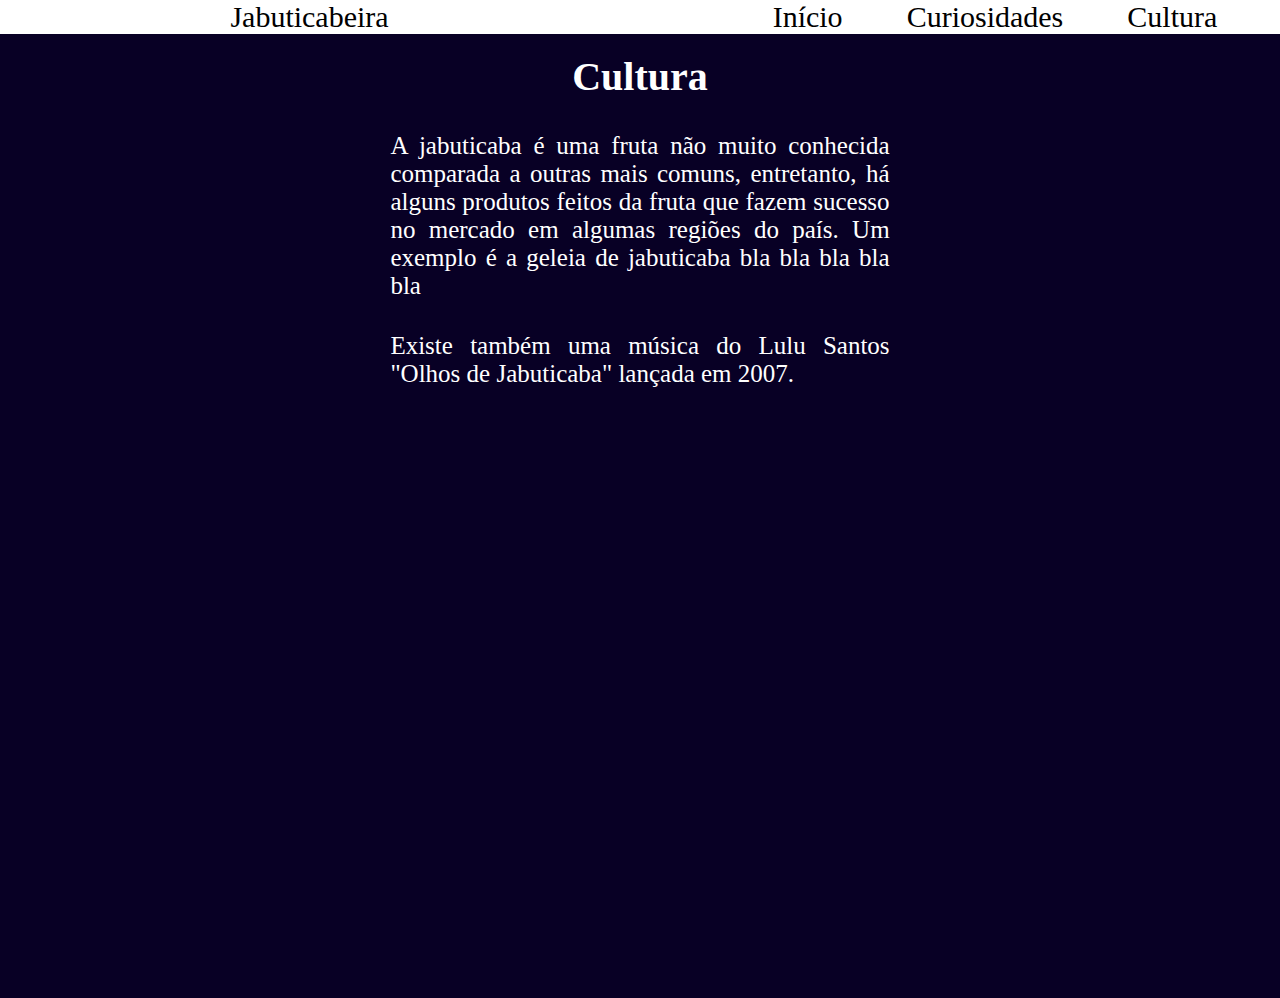
==== assets/main/cultura.html @ b640ebea "nav, font and more design changes" ====
<!DOCTYPE html>
<html lang="pt-BR">
<head>
    <meta charset="UTF-8">
    <meta http-equiv="X-UA-Compatible" content="IE=edge">
    <meta name="viewport" content="width=device-width, initial-scale=1.0">
    <link rel="stylesheet" href="index.css">
    <title>Jabuticabeira</title>
</head>
<body>
    <header class="header">
        <nav class="navigation">
            <ul class="nav-menu">
                <a class="main-nav-item">Jabuticabeira</a>
                <li class="nav-item"><a class="nav-item-a" href="index.html">Início</a></li>
                <li class="nav-item"><a class="nav-item-a" href="curiosidades.html">Curiosidades</a></li>
                <li class="nav-item"><a class="nav-item-a" href="cultura.html">Cultura</a></li>
                <li class="nav-item"><a class="nav-item-a" href="quiz.html">Quiz</a></li>
            </ul>
        </nav>
    </header>
    <main>
        <h1 class="main-title">Cultura</h1>
        <section class="container">
            <div class="child">
                <p class="text">
                    A jabuticaba é uma fruta não muito conhecida comparada a outras mais comuns, entretanto, há alguns produtos feitos da fruta que fazem sucesso no mercado em algumas regiões do país.
                    Um exemplo é a geleia de jabuticaba bla bla bla bla bla 
                </p>
                <p class="text">
                    Existe também uma música do Lulu Santos "Olhos de Jabuticaba" lançada em 2007.
                </p>
            </div>
        </section>
    </main>
---- assets/main/index.css ----
* {
    padding: 0;
    margin: 0;
    font-family: cursive;
}

body {
    background-color: #080025;
}

img {
    max-width: 80%;
    height: auto;
}

.nav-menu {
    display: flex;
    text-decoration: none;
    background-color: #fff;
    gap: 4rem;
    list-style: none;
}

.main-nav-item {
    text-decoration: none;
    color: #000;
    font-size: 30px;
    margin-right: 20rem;
    margin-left: 18%;
}

.nav-item-a {
    text-decoration: none;
    color: #000;
    font-size: 30px;
    justify-content: center;
}

.nav-item-a:hover {
    cursor: pointer;
    transition: 0.5s;
    color: royalblue;
}

.main-title {
    margin-bottom: 1rem;
    color: #ffffff;
}

.main-title {
    font-size: 40px;
    margin-top: 1.5%;
    text-align: center;
}

h2 {
    text-align: center;
    margin-bottom: 2rem;
    font-size: 30px;
    color: #fff;
}

.child {
    padding: 1rem;
}

.text {
    font-size: 25px;
    text-align: justify;
    margin-bottom: 2rem;
}

.container {
    display: flex;
    flex-direction: row;
    flex-wrap: wrap;
    justify-content: center;
}

.child {
    width: 39%;
    height: 850px;
    color: #fff;
}
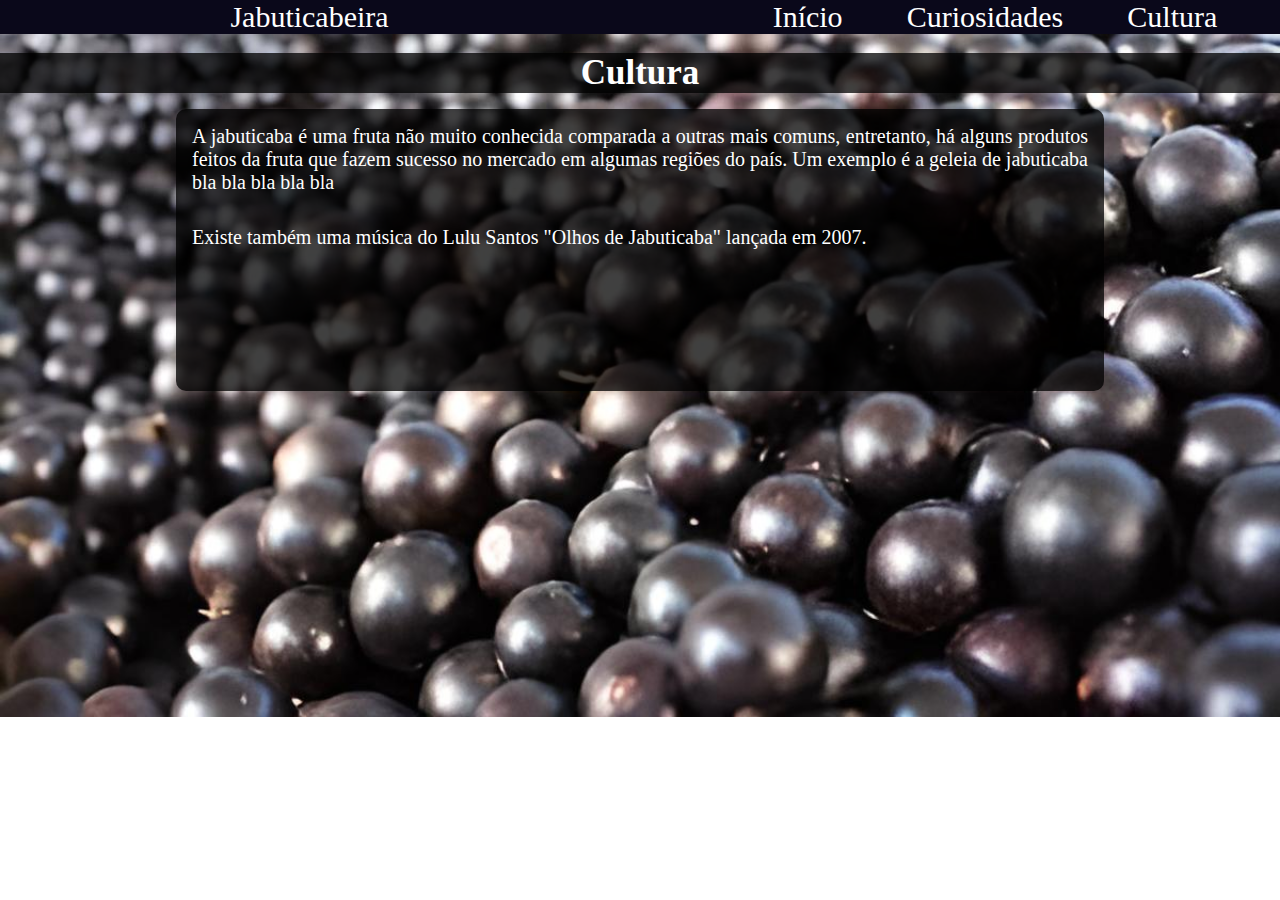
==== commit 3853eeee: "general changes" ====
--- a/assets/main/cultura.html
+++ b/assets/main/cultura.html
@@ -5,6 +5,7 @@
     <meta http-equiv="X-UA-Compatible" content="IE=edge">
     <meta name="viewport" content="width=device-width, initial-scale=1.0">
     <link rel="stylesheet" href="index.css">
+    <link rel="icon" href="img/icon-aba1.jpg">
     <title>Jabuticabeira</title>
 </head>
 <body>
@@ -22,7 +23,7 @@
     <main>
         <h1 class="main-title">Cultura</h1>
         <section class="container">
-            <div class="child">
+            <div class="child1">
                 <p class="text">
                     A jabuticaba é uma fruta não muito conhecida comparada a outras mais comuns, entretanto, há alguns produtos feitos da fruta que fazem sucesso no mercado em algumas regiões do país.
                     Um exemplo é a geleia de jabuticaba bla bla bla bla bla 
@@ -32,4 +33,5 @@
                 </p>
             </div>
         </section>
-    </main>+    </main>
+    </html>--- a/assets/main/index.css
+++ b/assets/main/index.css
@@ -5,25 +5,29 @@
 }
 
 body {
-    background-color: #080025;
-}
-
-img {
-    max-width: 80%;
-    height: auto;
+    background-image: url("img/img-fundo.jpg");
+    background-repeat: no-repeat;
+    background-size: cover;
 }
 
 .nav-menu {
     display: flex;
     text-decoration: none;
-    background-color: #fff;
+    background-color: #0a081a;
     gap: 4rem;
     list-style: none;
 }
 
+.menu-item {
+    text-decoration: none;
+    color: #fff;
+    font-size: 20px;
+    margin-left: 10rem;
+}
+
 .main-nav-item {
     text-decoration: none;
-    color: #000;
+    color: #fff;
     font-size: 30px;
     margin-right: 20rem;
     margin-left: 18%;
@@ -31,7 +35,7 @@
 
 .nav-item-a {
     text-decoration: none;
-    color: #000;
+    color: #fff;
     font-size: 30px;
     justify-content: center;
 }
@@ -39,18 +43,16 @@
 .nav-item-a:hover {
     cursor: pointer;
     transition: 0.5s;
-    color: royalblue;
-}
-
-.main-title {
-    margin-bottom: 1rem;
-    color: #ffffff;
+    color: grey;
 }
 
 .main-title {
     font-size: 40px;
     margin-top: 1.5%;
     text-align: center;
+    margin-bottom: 1rem;
+    color: #fff;
+    background-color: rgb(0, 0, 0, 0.75);
 }
 
 h2 {
@@ -58,10 +60,6 @@
     margin-bottom: 2rem;
     font-size: 30px;
     color: #fff;
-}
-
-.child {
-    padding: 1rem;
 }
 
 .text {
@@ -77,8 +75,74 @@
     justify-content: center;
 }
 
-.child {
-    width: 39%;
-    height: 850px;
+.child1 {
+    width: 70%;
+    height: 250px;
     color: #fff;
-}+    background-color: rgb(0, 0, 0, 0.75);
+    border-radius: 10px;
+    padding: 1rem;
+    margin-bottom: 1rem;
+}
+
+.child2 {
+    width: 70%;
+    height: 460px;
+    color: #fff;
+    background-color: rgba(0, 0, 0, 0.75);
+    border-radius: 10px;
+    padding: 1rem;
+    margin-bottom: 1rem;
+}
+
+.img {
+    width: 340px;
+    height: 224px;
+    justify-content: center;
+}
+
+@media (max-width: 1300px) {
+    .child {
+        width: 80%;
+        height: auto;
+    }
+    .img {
+        width: 48%;
+        margin-top: none;
+    }
+    .text {
+        font-size: 20px;
+    }
+    .main-title{
+        font-size: 35px;
+    }
+}
+
+@media (max-width: 700px) {
+    .child {
+        width: 80%;
+        height: auto;
+    }
+    .img {
+        width: 48%;
+        margin-top: none;
+    }
+    .text {
+        font-size: 15px;
+    }
+    .main-title{
+        font-size: 30px;
+    }
+}
+
+.footer {
+    position: fixed;
+    width: 100%;
+    text-align: justify;
+    background-color: rgba(0, 0, 0, 0.75);
+    color: #fff;
+    font-size: 20px;
+    height: 50px;
+    padding: 1rem;
+}
+
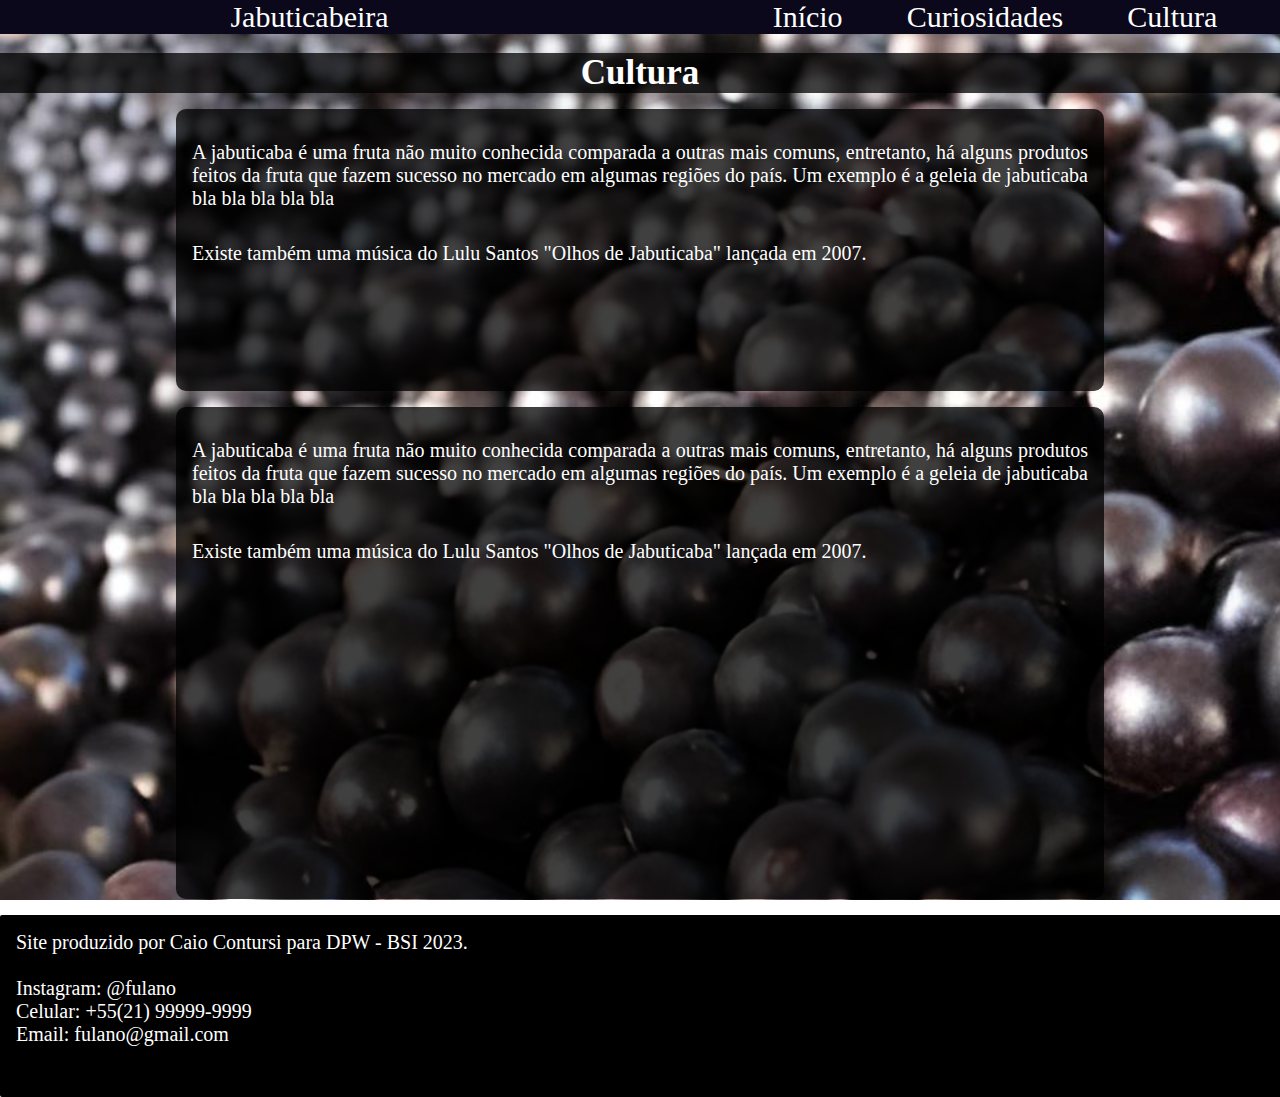
==== commit 9ace1342: "table, footer, background and other changes" ====
--- a/assets/main/cultura.html
+++ b/assets/main/cultura.html
@@ -32,6 +32,21 @@
                     Existe também uma música do Lulu Santos "Olhos de Jabuticaba" lançada em 2007.
                 </p>
             </div>
+            <div class="child2">
+                <p class="text">
+                    A jabuticaba é uma fruta não muito conhecida comparada a outras mais comuns, entretanto, há alguns produtos feitos da fruta que fazem sucesso no mercado em algumas regiões do país.
+                    Um exemplo é a geleia de jabuticaba bla bla bla bla bla 
+                </p>
+                <p class="text">
+                    Existe também uma música do Lulu Santos "Olhos de Jabuticaba" lançada em 2007.
+                </p>
+            </div>
         </section>
     </main>
+    <footer class="footer">
+        Site produzido por Caio Contursi para DPW - BSI 2023.<br><br>  
+        Instagram: @fulano <br>
+        Celular: +55(21) 99999-9999 <br>
+        Email: fulano@gmail.com
+    </footer>
     </html>--- a/assets/main/index.css
+++ b/assets/main/index.css
@@ -4,10 +4,11 @@
     font-family: cursive;
 }
 
-body {
+html, body {
     background-image: url("img/img-fundo.jpg");
     background-repeat: no-repeat;
     background-size: cover;
+    height: 100%; 
 }
 
 .nav-menu {
@@ -66,6 +67,7 @@
     font-size: 25px;
     text-align: justify;
     margin-bottom: 2rem;
+    margin-top: 1rem;
 }
 
 .container {
@@ -86,6 +88,26 @@
 }
 
 .child2 {
+    width: 70%;
+    height: 460px;
+    color: #fff;
+    background-color: rgba(0, 0, 0, 0.75);
+    border-radius: 10px;
+    padding: 1rem;
+    margin-bottom: 1rem;
+}
+
+.child3 {
+    width: 70%;
+    height: 460px;
+    color: #fff;
+    background-color: rgba(0, 0, 0, 0.75);
+    border-radius: 10px;
+    padding: 1rem;
+    margin-bottom: 1rem;
+}
+
+.child4 {
     width: 70%;
     height: 460px;
     color: #fff;
@@ -136,13 +158,18 @@
 }
 
 .footer {
-    position: fixed;
-    width: 100%;
+    width: 98.2%;
     text-align: justify;
-    background-color: rgba(0, 0, 0, 0.75);
+    background-color: rgba(0, 0, 0, 1);
     color: #fff;
     font-size: 20px;
-    height: 50px;
+    height: 150px;
     padding: 1rem;
+    border-radius: 2px;
 }
 
+.ul-imgs {
+    display: flex;
+    justify-content: space-around;
+}
+
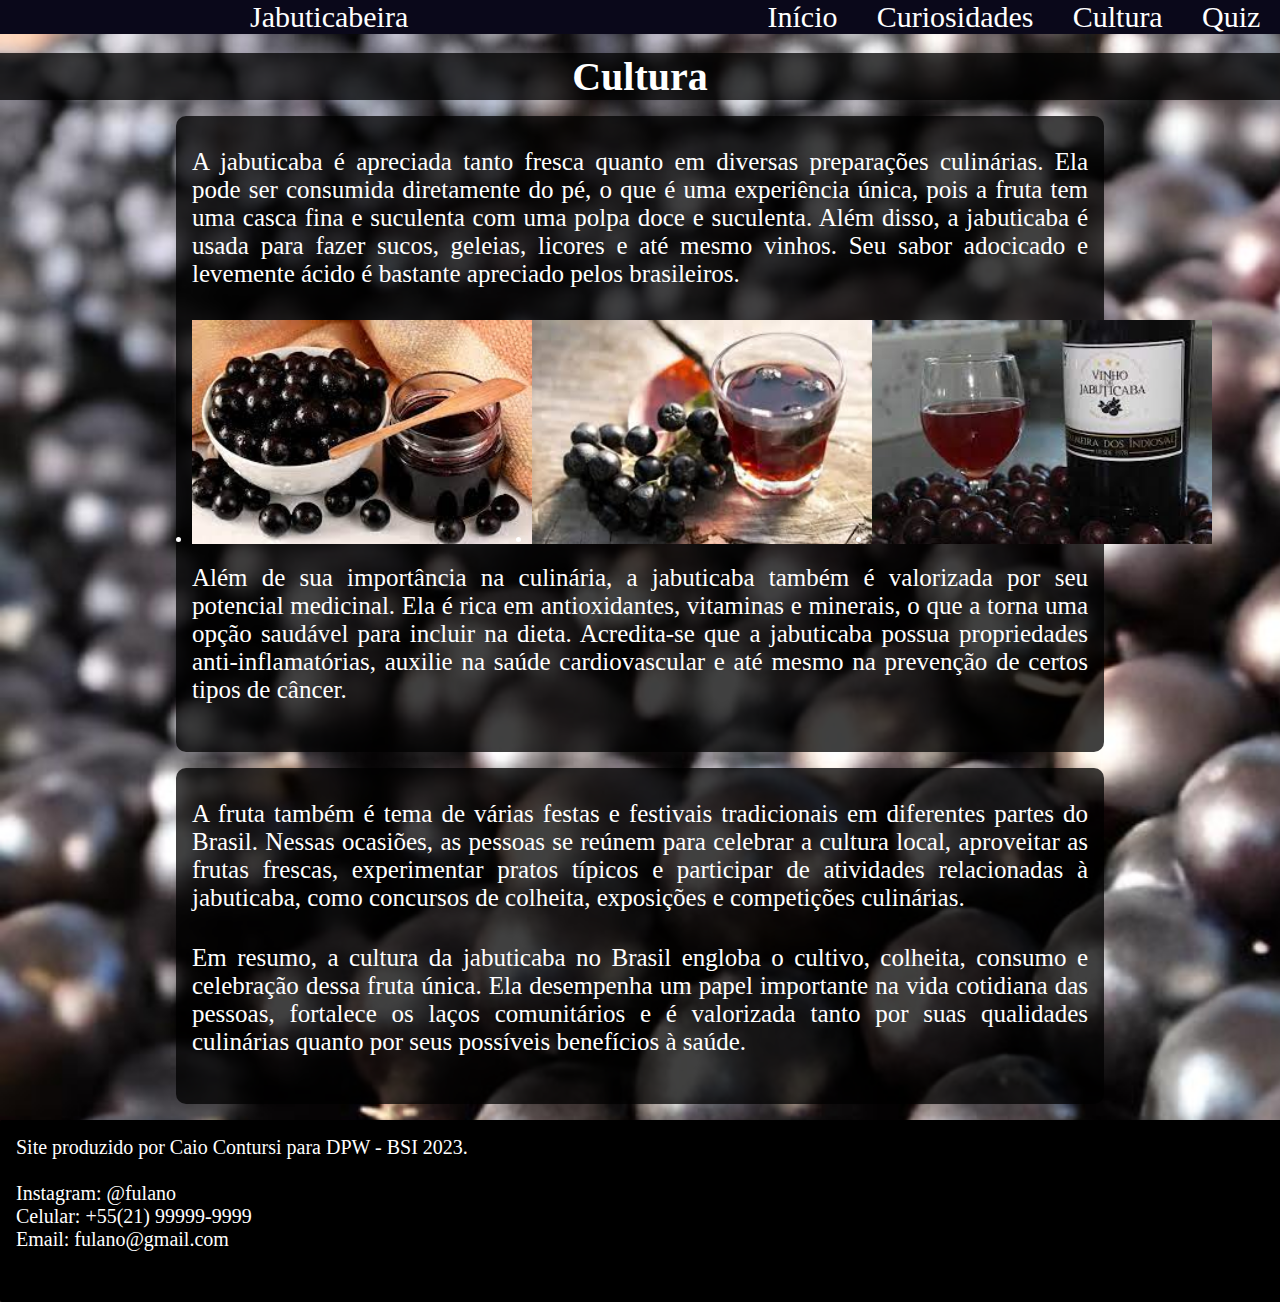
==== commit cea80cb5: "general changes, cultura page" ====
--- a/assets/main/cultura.html
+++ b/assets/main/cultura.html
@@ -25,20 +25,23 @@
         <section class="container">
             <div class="child1">
                 <p class="text">
-                    A jabuticaba é uma fruta não muito conhecida comparada a outras mais comuns, entretanto, há alguns produtos feitos da fruta que fazem sucesso no mercado em algumas regiões do país.
-                    Um exemplo é a geleia de jabuticaba bla bla bla bla bla 
+                    A jabuticaba é apreciada tanto fresca quanto em diversas preparações culinárias. Ela pode ser consumida diretamente do pé, o que é uma experiência única, pois a fruta tem uma casca fina e suculenta com uma polpa doce e suculenta. Além disso, a jabuticaba é usada para fazer sucos, geleias, licores e até mesmo vinhos. Seu sabor adocicado e levemente ácido é bastante apreciado pelos brasileiros.
                 </p>
+                <ul class="ul-imgs">
+                    <li class="list-item"><img class="img" src="img/img1-cultura.jpg" alt="geleia de jabuticaba"></li>
+                    <li class="list-item"><img class="img" src="img/img2-cultura.jpg" alt="licor de jabuticaba"></li>
+                    <li class="list-item"><img class="img" src="img/img3-cultura.jpg" alt="vinho de jabuticaba"></li>
+                </ul>
                 <p class="text">
-                    Existe também uma música do Lulu Santos "Olhos de Jabuticaba" lançada em 2007.
+                    Além de sua importância na culinária, a jabuticaba também é valorizada por seu potencial medicinal. Ela é rica em antioxidantes, vitaminas e minerais, o que a torna uma opção saudável para incluir na dieta. Acredita-se que a jabuticaba possua propriedades anti-inflamatórias, auxilie na saúde cardiovascular e até mesmo na prevenção de certos tipos de câncer.
                 </p>
             </div>
             <div class="child2">
                 <p class="text">
-                    A jabuticaba é uma fruta não muito conhecida comparada a outras mais comuns, entretanto, há alguns produtos feitos da fruta que fazem sucesso no mercado em algumas regiões do país.
-                    Um exemplo é a geleia de jabuticaba bla bla bla bla bla 
+                    A fruta também é tema de várias festas e festivais tradicionais em diferentes partes do Brasil. Nessas ocasiões, as pessoas se reúnem para celebrar a cultura local, aproveitar as frutas frescas, experimentar pratos típicos e participar de atividades relacionadas à jabuticaba, como concursos de colheita, exposições e competições culinárias.
                 </p>
                 <p class="text">
-                    Existe também uma música do Lulu Santos "Olhos de Jabuticaba" lançada em 2007.
+                    Em resumo, a cultura da jabuticaba no Brasil engloba o cultivo, colheita, consumo e celebração dessa fruta única. Ela desempenha um papel importante na vida cotidiana das pessoas, fortalece os laços comunitários e é valorizada tanto por suas qualidades culinárias quanto por seus possíveis benefícios à saúde.
                 </p>
             </div>
         </section>
--- a/assets/main/index.css
+++ b/assets/main/index.css
@@ -8,14 +8,13 @@
     background-image: url("img/img-fundo.jpg");
     background-repeat: no-repeat;
     background-size: cover;
-    height: 100%; 
+    height: auto; 
 }
 
 .nav-menu {
     display: flex;
-    text-decoration: none;
     background-color: #0a081a;
-    gap: 4rem;
+    justify-content: space-around;
     list-style: none;
 }
 
@@ -27,7 +26,6 @@
 }
 
 .main-nav-item {
-    text-decoration: none;
     color: #fff;
     font-size: 30px;
     margin-right: 20rem;
@@ -72,46 +70,15 @@
 
 .container {
     display: flex;
-    flex-direction: row;
     flex-wrap: wrap;
     justify-content: center;
 }
 
-.child1 {
+.child1, .child2, .child3, .child4 {
     width: 70%;
-    height: 250px;
+    height: auto;
     color: #fff;
     background-color: rgb(0, 0, 0, 0.75);
-    border-radius: 10px;
-    padding: 1rem;
-    margin-bottom: 1rem;
-}
-
-.child2 {
-    width: 70%;
-    height: 460px;
-    color: #fff;
-    background-color: rgba(0, 0, 0, 0.75);
-    border-radius: 10px;
-    padding: 1rem;
-    margin-bottom: 1rem;
-}
-
-.child3 {
-    width: 70%;
-    height: 460px;
-    color: #fff;
-    background-color: rgba(0, 0, 0, 0.75);
-    border-radius: 10px;
-    padding: 1rem;
-    margin-bottom: 1rem;
-}
-
-.child4 {
-    width: 70%;
-    height: 460px;
-    color: #fff;
-    background-color: rgba(0, 0, 0, 0.75);
     border-radius: 10px;
     padding: 1rem;
     margin-bottom: 1rem;
@@ -120,41 +87,6 @@
 .img {
     width: 340px;
     height: 224px;
-    justify-content: center;
-}
-
-@media (max-width: 1300px) {
-    .child {
-        width: 80%;
-        height: auto;
-    }
-    .img {
-        width: 48%;
-        margin-top: none;
-    }
-    .text {
-        font-size: 20px;
-    }
-    .main-title{
-        font-size: 35px;
-    }
-}
-
-@media (max-width: 700px) {
-    .child {
-        width: 80%;
-        height: auto;
-    }
-    .img {
-        width: 48%;
-        margin-top: none;
-    }
-    .text {
-        font-size: 15px;
-    }
-    .main-title{
-        font-size: 30px;
-    }
 }
 
 .footer {
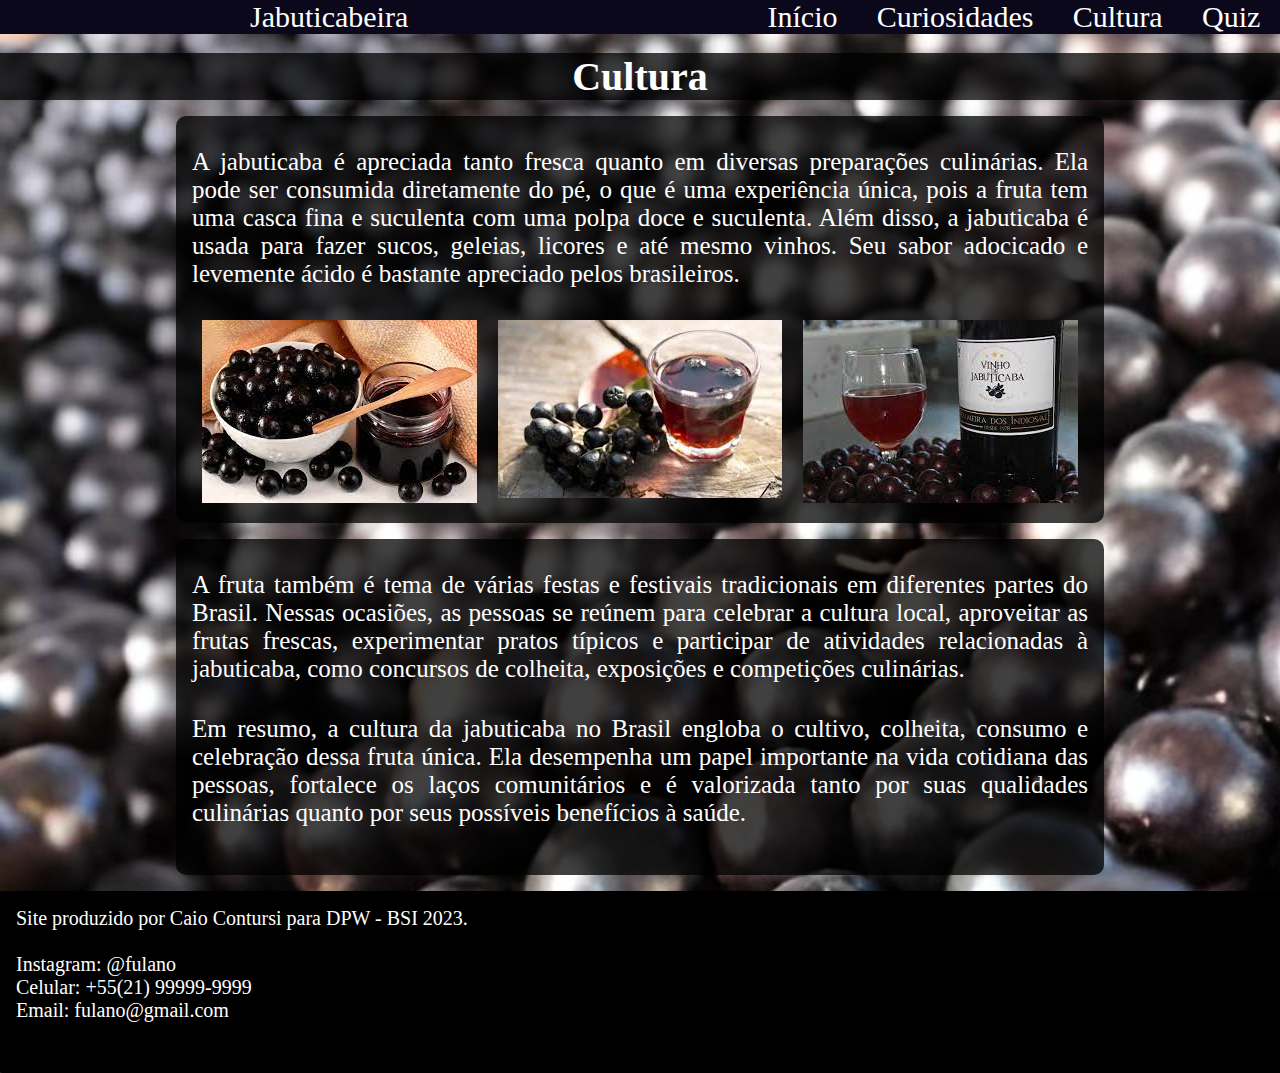
==== commit 9a65af90: "quiz, media query and more" ====
--- a/assets/main/cultura.html
+++ b/assets/main/cultura.html
@@ -32,9 +32,6 @@
                     <li class="list-item"><img class="img" src="img/img2-cultura.jpg" alt="licor de jabuticaba"></li>
                     <li class="list-item"><img class="img" src="img/img3-cultura.jpg" alt="vinho de jabuticaba"></li>
                 </ul>
-                <p class="text">
-                    Além de sua importância na culinária, a jabuticaba também é valorizada por seu potencial medicinal. Ela é rica em antioxidantes, vitaminas e minerais, o que a torna uma opção saudável para incluir na dieta. Acredita-se que a jabuticaba possua propriedades anti-inflamatórias, auxilie na saúde cardiovascular e até mesmo na prevenção de certos tipos de câncer.
-                </p>
             </div>
             <div class="child2">
                 <p class="text">
--- a/assets/main/index.css
+++ b/assets/main/index.css
@@ -85,6 +85,11 @@
 }
 
 .img {
+    width: auto;
+    height: auto;
+}
+
+.img2 {
     width: 340px;
     height: 224px;
 }
@@ -103,5 +108,108 @@
 .ul-imgs {
     display: flex;
     justify-content: space-around;
-}
-
+    list-style: none;
+}
+
+.table1 {
+    border-collapse: collapse;
+    width: 100%;
+}
+
+th, td {
+    border: 5px solid white;
+    text-align: left;
+    padding: 8px;
+    border-bottom: 1px solid #ddd;
+}
+
+.question {
+    margin-bottom: 1rem;
+}
+
+.options {
+    list-style: none;
+    padding: 0;
+}
+
+.options li {
+    margin-bottom: 10px;
+}
+
+.p-quiz {
+    margin-bottom: 1rem;
+}
+
+.btn {
+    margin-top: 1rem;
+    cursor: pointer;
+    padding: 0.5rem;
+    font-size: 20px;
+    background-color:#0a081a;
+    color: #fff;
+    border: none;
+    border-radius: 8px;
+    width: 100px;
+    margin-right: 2rem;
+}
+
+.btn:hover {
+    color: #0a081a;
+    background-color: #fff;
+    transition: 0.6s;
+}
+
+@media (max-width: 1200px) {
+    .main-nav-item {
+        display: none;
+    }
+    .nav-item-a {
+        font-size: 30px;
+    }
+}
+
+@media (max-width: 900px) {
+    .nav-item-a {
+        font-size: 26px;
+    }   
+}
+
+@media (max-width: 700px) {
+    .nav-item-a {
+        font-size: 22px;
+    }
+}
+
+@media (max-width: 500px) {
+    .nav-item-a {
+        font-size: 20px;
+    }   
+}
+
+@media (max-width: 1415px) {
+    .img {
+        width: auto;
+        height: auto;
+    }
+}
+
+@media (max-width: 1160px) {
+    .img {
+        width: 200px;
+        height: 130px;
+    }
+}
+
+@media (max-width: 864px) {
+    .img {
+        width: 170px;
+        height: 100px;
+        
+    }
+}
+
+@media (max-width: 734px) {
+    .img {
+        display: none;
+    }
+}
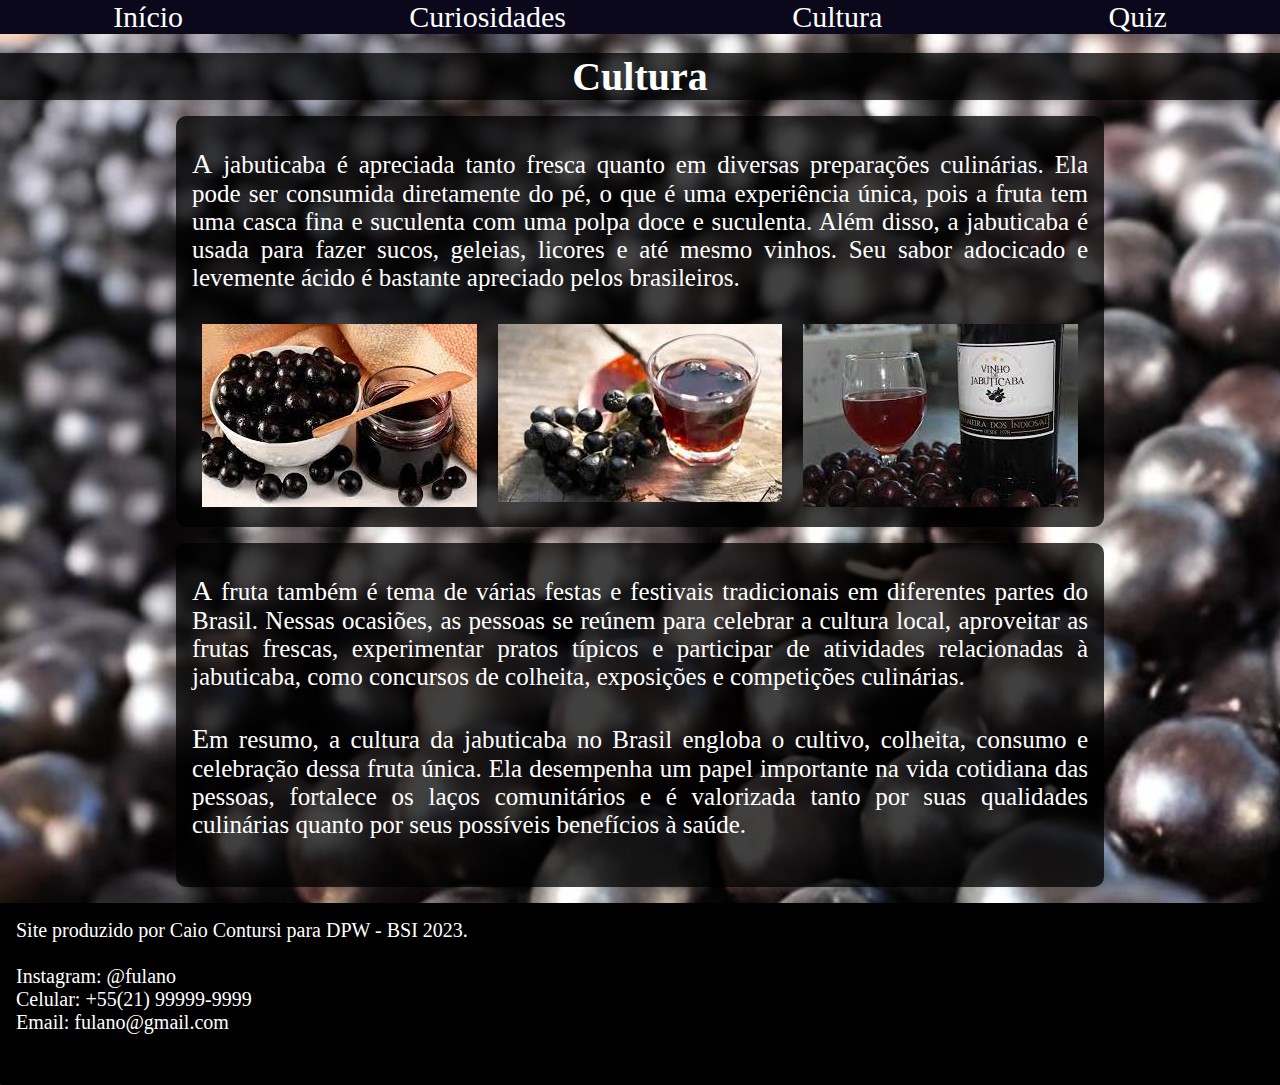
==== commit c85b3837: "general changes, almost the last commit" ====
--- a/assets/main/cultura.html
+++ b/assets/main/cultura.html
@@ -12,7 +12,6 @@
     <header class="header">
         <nav class="navigation">
             <ul class="nav-menu">
-                <a class="main-nav-item">Jabuticabeira</a>
                 <li class="nav-item"><a class="nav-item-a" href="index.html">Início</a></li>
                 <li class="nav-item"><a class="nav-item-a" href="curiosidades.html">Curiosidades</a></li>
                 <li class="nav-item"><a class="nav-item-a" href="cultura.html">Cultura</a></li>
@@ -23,6 +22,7 @@
     <main>
         <h1 class="main-title">Cultura</h1>
         <section class="container">
+            <h2 class="title-hidden">.</h2>
             <div class="child1">
                 <p class="text">
                     A jabuticaba é apreciada tanto fresca quanto em diversas preparações culinárias. Ela pode ser consumida diretamente do pé, o que é uma experiência única, pois a fruta tem uma casca fina e suculenta com uma polpa doce e suculenta. Além disso, a jabuticaba é usada para fazer sucos, geleias, licores e até mesmo vinhos. Seu sabor adocicado e levemente ácido é bastante apreciado pelos brasileiros.
--- a/assets/main/index.css
+++ b/assets/main/index.css
@@ -105,7 +105,7 @@
     border-radius: 2px;
 }
 
-.ul-imgs {
+.ul-imgs, .div-imgs {
     display: flex;
     justify-content: space-around;
     list-style: none;
@@ -117,10 +117,9 @@
 }
 
 th, td {
-    border: 5px solid white;
-    text-align: left;
+    border: 4px solid white;
+    text-align: center;
     padding: 8px;
-    border-bottom: 1px solid #ddd;
 }
 
 .question {
@@ -151,12 +150,26 @@
     border-radius: 8px;
     width: 100px;
     margin-right: 2rem;
+    text-decoration: none;
 }
 
 .btn:hover {
     color: #0a081a;
     background-color: #fff;
-    transition: 0.6s;
+    transition: 0.5s;
+}
+
+.title-hidden {
+    display: none;
+}
+
+span {
+    color: yellow;
+}
+
+/* Utilização do pseudo-elemento */
+p::first-letter {
+    font-size: 28px;
 }
 
 @media (max-width: 1200px) {
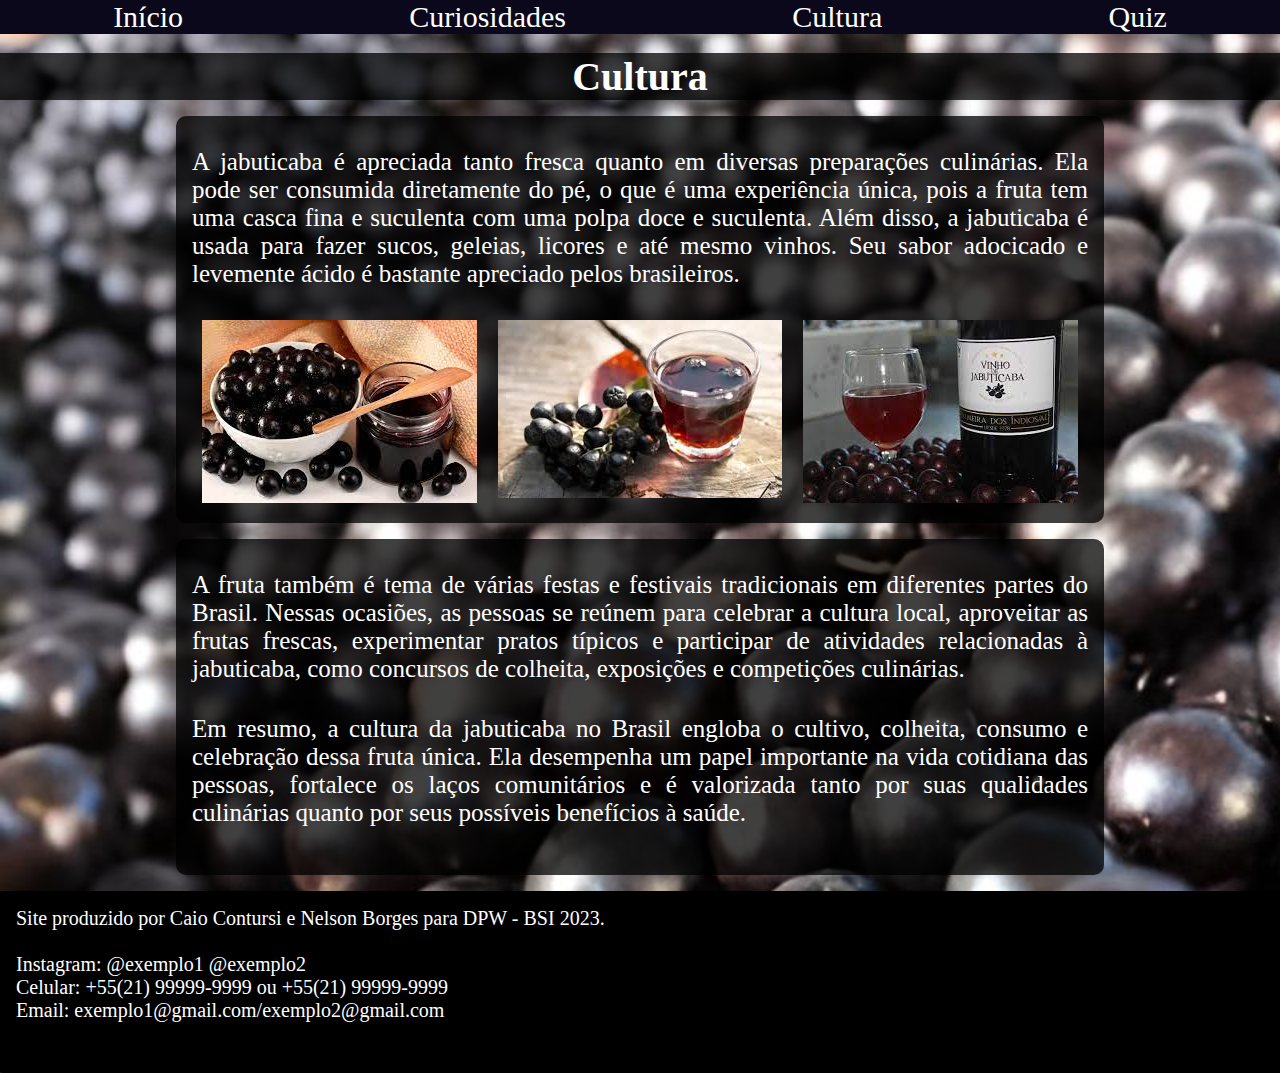
==== commit 3bcf1c12: "i think this is the final commit" ====
--- a/assets/main/cultura.html
+++ b/assets/main/cultura.html
@@ -44,9 +44,9 @@
         </section>
     </main>
     <footer class="footer">
-        Site produzido por Caio Contursi para DPW - BSI 2023.<br><br>  
-        Instagram: @fulano <br>
-        Celular: +55(21) 99999-9999 <br>
-        Email: fulano@gmail.com
+        Site produzido por Caio Contursi e Nelson Borges para DPW - BSI 2023.<br><br>  
+        Instagram: @exemplo1 @exemplo2 <br>
+        Celular: +55(21) 99999-9999 ou +55(21) 99999-9999 <br>
+        Email: exemplo1@gmail.com/exemplo2@gmail.com
     </footer>
     </html>--- a/assets/main/index.css
+++ b/assets/main/index.css
@@ -153,25 +153,28 @@
     text-decoration: none;
 }
 
+.title-hidden {
+    display: none;
+}
+
+span {
+    color: yellow;
+}
+
+/* Utilização do pseudo-elemento */
+
+p::first-letter {
+    font-size: auto;
+}
+
+/* Utilização da pseudo-classe */
+
 .btn:hover {
     color: #0a081a;
     background-color: #fff;
     transition: 0.5s;
 }
 
-.title-hidden {
-    display: none;
-}
-
-span {
-    color: yellow;
-}
-
-/* Utilização do pseudo-elemento */
-p::first-letter {
-    font-size: 28px;
-}
-
 @media (max-width: 1200px) {
     .main-nav-item {
         display: none;
